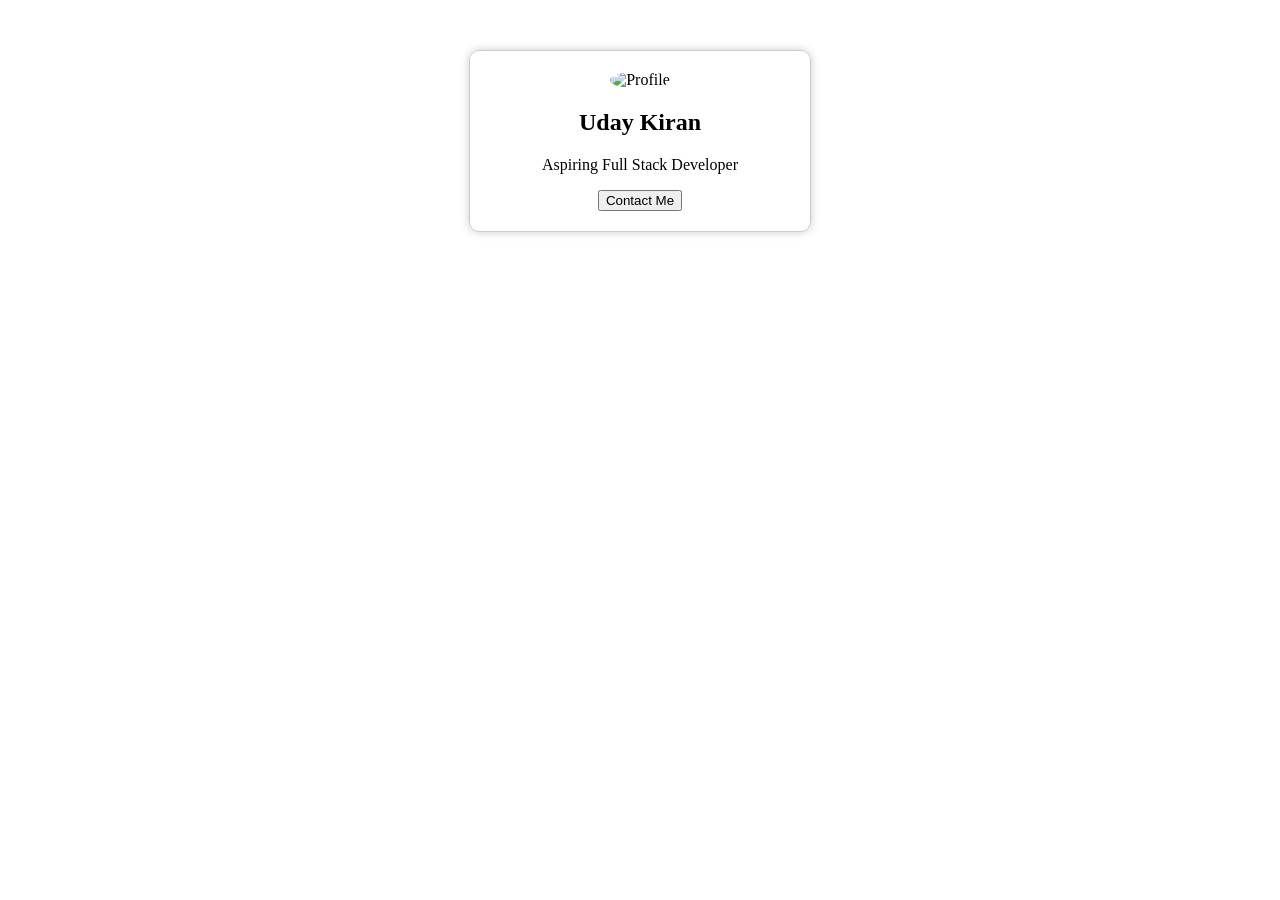
==== small.html @ c006eacc "presonal" ====
<!DOCTYPE html>
<html>
<head>
    <title>Profile Card</title>
    <style>
        .card{
            width:300px;
            margin:50px auto;
            padding:20px;
            text-align:center;
            border:1px solid #ccc;
            border-radius:10px;
            box-shadow:0 0 10px rgba(0,0,0,0.2);
        }
        img{
            width:120px;
            border-radius:50%;
        }
    </style>
</head>
<body>
    <div class="card">
        <img src="https://via.placeholder.com/120" alt="Profile">
        <h2>Uday Kiran</h2>
        <p>Aspiring Full Stack Developer</p>
        <button>Contact Me</button>
    </div>
</body>
</html>
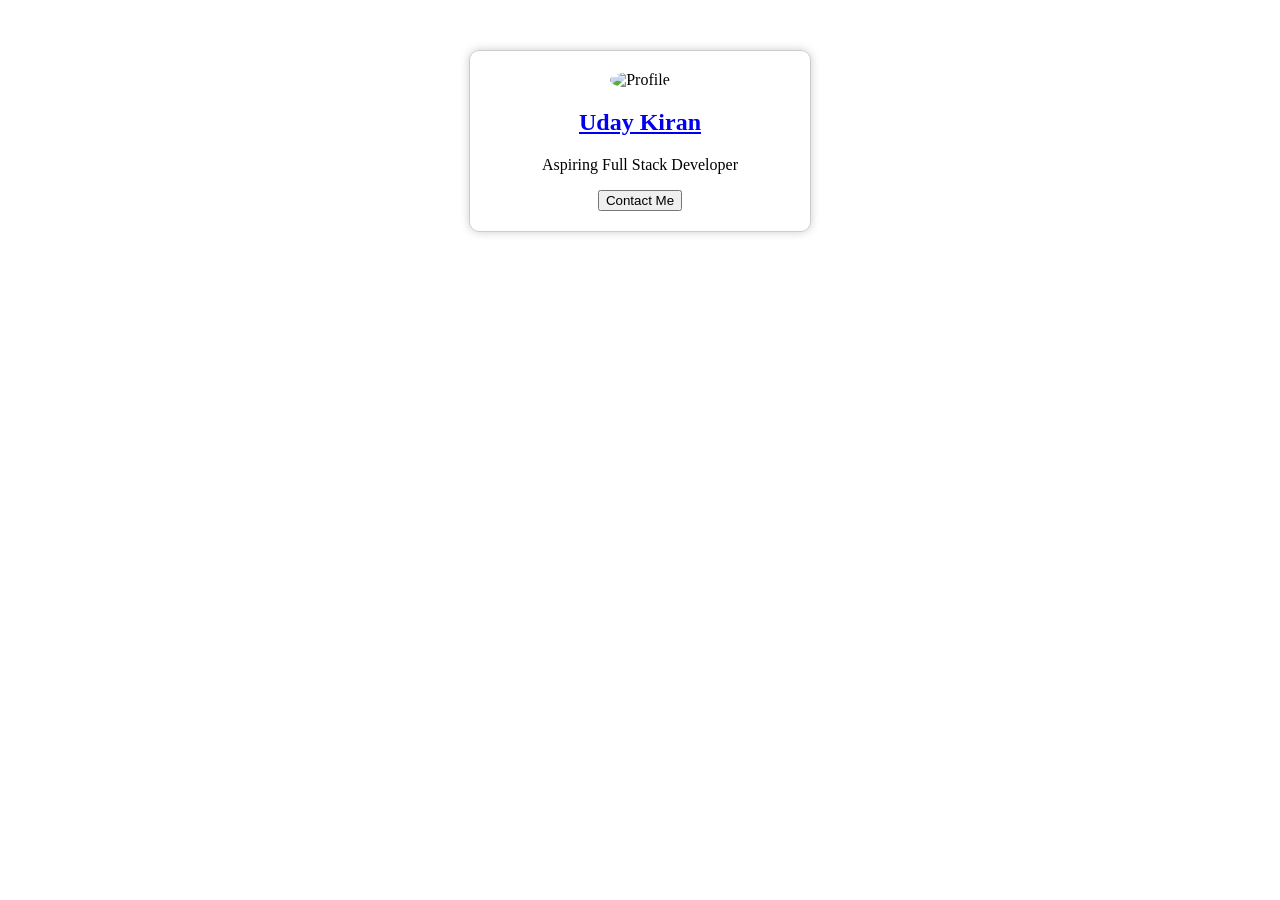
==== commit 85be7100: "smallone" ====
--- a/small.html
+++ b/small.html
@@ -21,7 +21,11 @@
 <body>
     <div class="card">
         <img src="https://via.placeholder.com/120" alt="Profile">
-        <h2>Uday Kiran</h2>
+        <h2>
+    <a href="https://fonts.googleapis.com" target="_blank">
+        Uday Kiran
+    </a>
+</h2></h2>
         <p>Aspiring Full Stack Developer</p>
         <button>Contact Me</button>
     </div>
